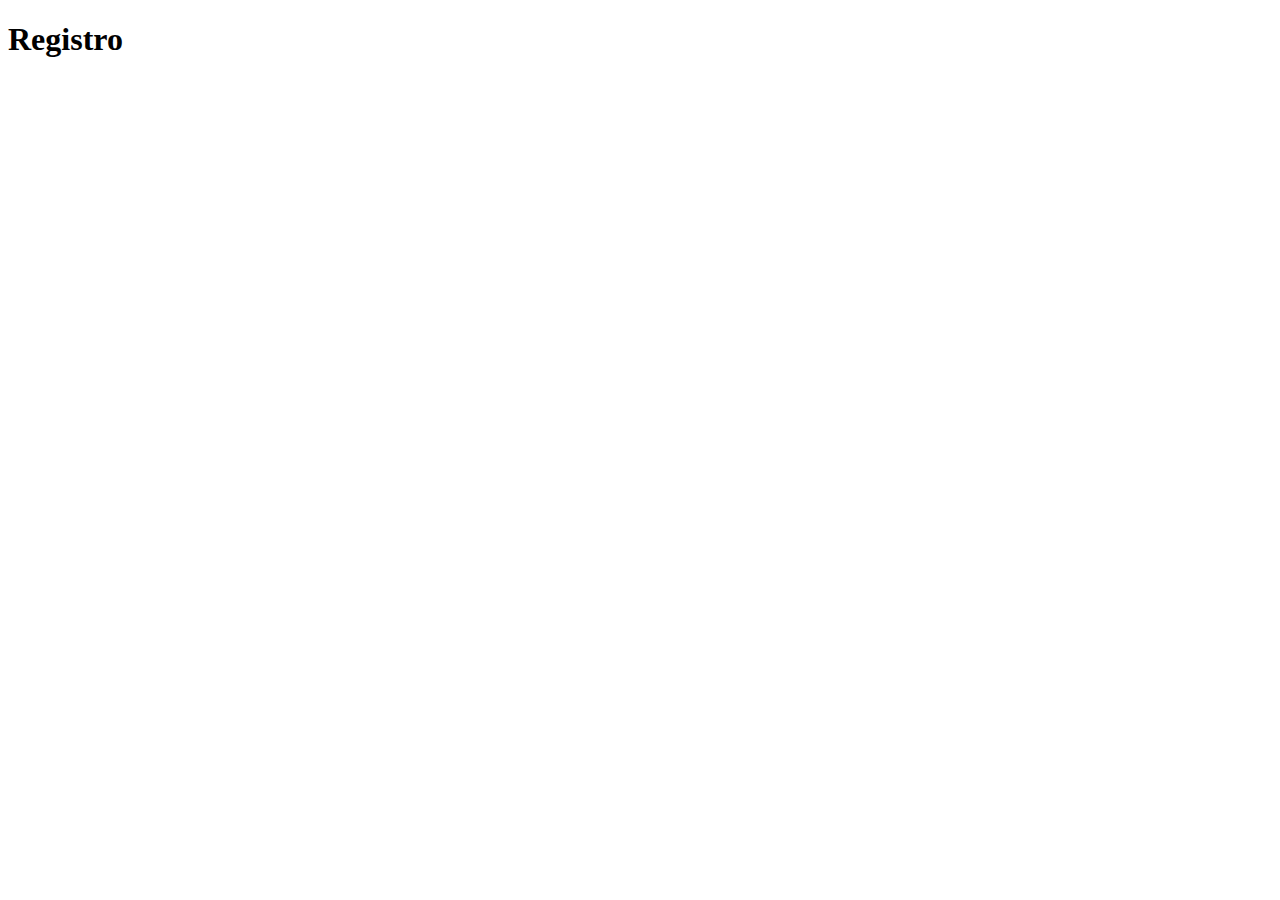
==== doctor.html @ eea3676c "clase31-1-2025" ====
<!DOCTYPE html>
<html lang="es">
<head>
    <meta charset="UTF-8">
    <meta name="viewport" content="width=device-width, initial-scale=1.0">
    <title>doctor</title>
</head>
<body>
    <header><h1>Registro</h1> </header>
    <section id="doctor">
<form action="https://formsubmit.co/@gior.d1048@gmail.com" method="POST"/>
</body>
</html>
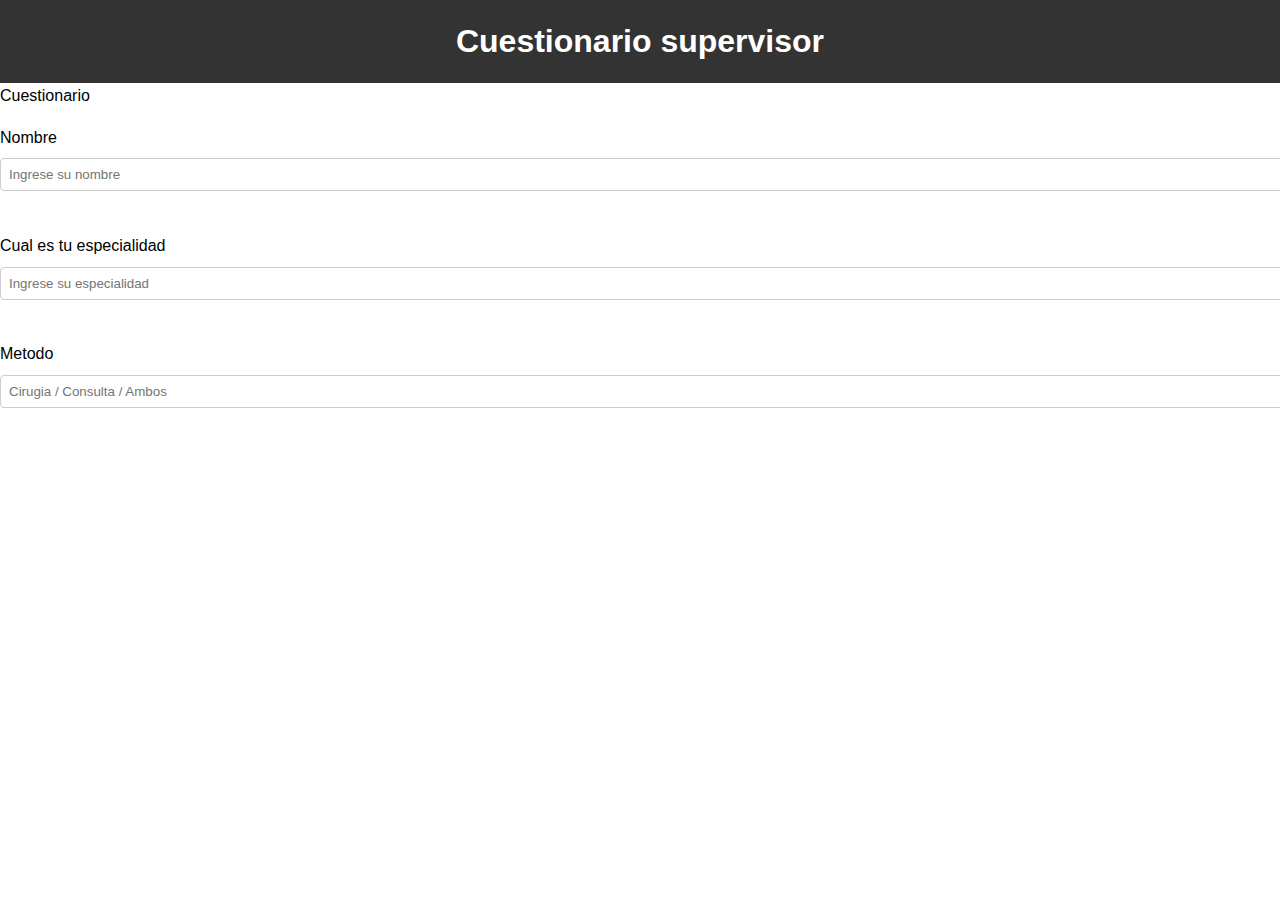
==== commit 17d09bb4: "prueba 2" ====
--- a/doctor.html
+++ b/doctor.html
@@ -3,11 +3,19 @@
 <head>
     <meta charset="UTF-8">
     <meta name="viewport" content="width=device-width, initial-scale=1.0">
-    <title>doctor</title>
+    <link rel="stylesheet" href="styler.css">
+    <title>Doctor</title>
 </head>
 <body>
-    <header><h1>Registro</h1> </header>
-    <section id="doctor">
-<form action="https://formsubmit.co/@gior.d1048@gmail.com" method="POST"/>
+    <header><h1>Cuestionario supervisor</h1> </header>
+    <form action="#">Cuestionario</form>
+    <form action="#" method="POST">
+        <label for="nombre">Nombre</label>
+        <input type="text" id="nombre" placeholder="Ingrese su nombre"> <br>
+        <label for="especialidad">Cual es tu especialidad</label>
+        <input type="text" id="especialidad" placeholder="Ingrese su especialidad"> <br>
+        <label for="metodo">Metodo</label>
+        <input type="text" id="metodo" placeholder="Cirugia / Consulta / Ambos"> <br>
+        
 </body>
 </html>--- a/styler.css
+++ b/styler.css
@@ -0,0 +1,71 @@
+body{
+    font-family: arial, sans serif;
+    line-height: 1.6;
+    margin: 0;
+    padding: 0;
+    background-color: #fff;
+}
+header{
+background-color: #333;
+color: #fff;
+padding: 1rem 0;
+text-align: center;
+}
+header h1{
+margin: 0;
+}
+section {
+    padding: 2rem;
+    margin: 1rem auto;
+    max-width: 800px;
+    background-color: #fff;
+    box-shadow: 0 0 10px rgba (0, 0, 0,0.1);
+
+}
+section h2{
+    margin-top: 0;
+}
+section h3{
+    margin-top: 0;
+}
+form {
+    display: flex;
+    flex-direction: column;
+}
+form label {
+        margin-top: 1rem;
+
+}
+
+form input,
+form textarea {
+    padding: 0.5rem;
+    margin-top: 0.5rem;
+    border: 1px solid#ccc;
+    border-radius: 4px;
+    width: 100%;
+}
+
+form button {
+    margin-top: 1rem;
+    padding: 0.7rem;
+    border: none;
+    border-radius: 4px;
+    background-color: #333;
+    color: #fff;
+    cursor: pointer;
+}
+
+form button:hover{
+    background-color: #555
+}
+
+footer{
+    background-color: #333;
+    color: #fff;
+    text-align: center;
+    padding: 1rem 0;
+    position: fixed;
+    width: 100%;
+    bottom: 0;
+}